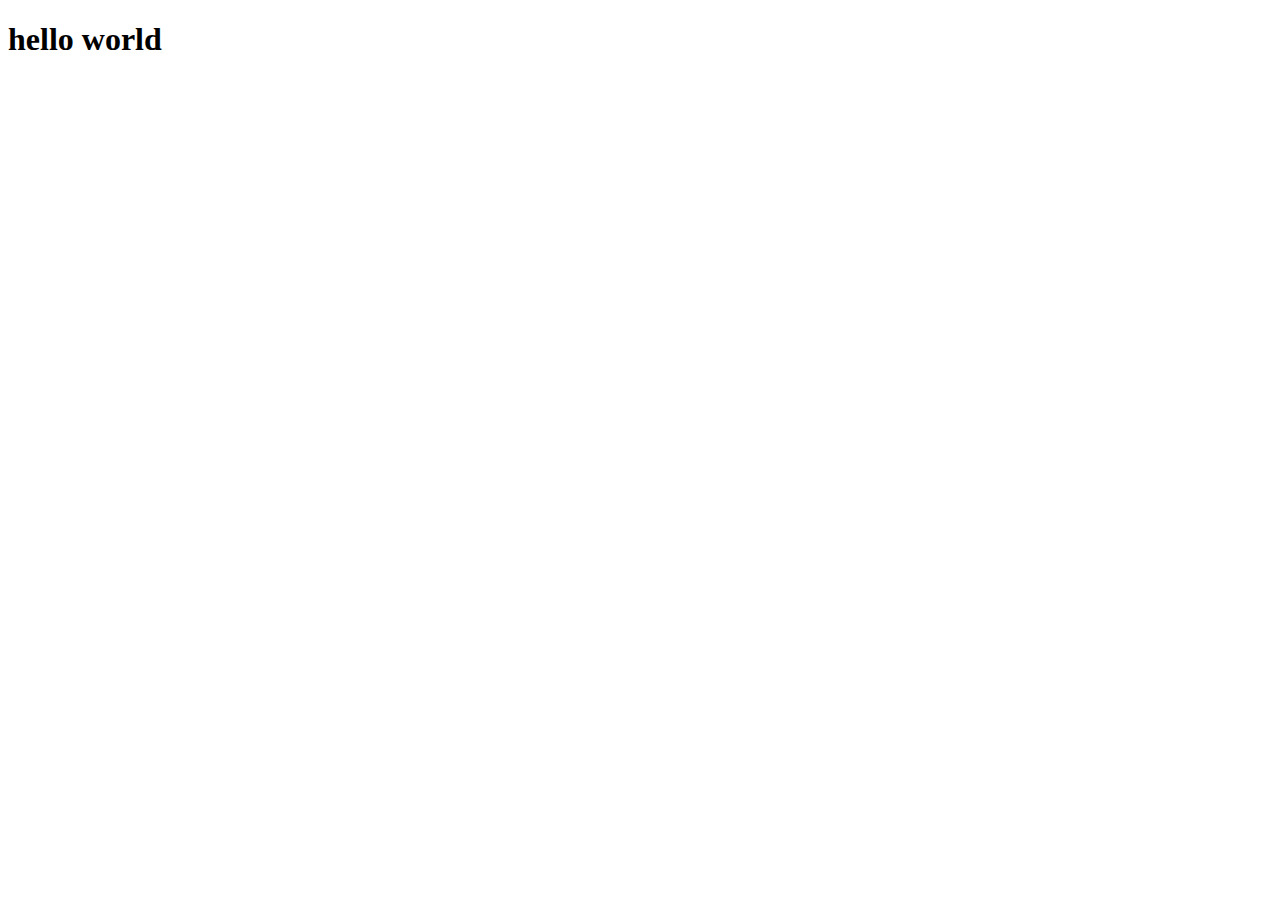
==== site/index.html @ 2d7ea68c "test commit" ====
<!DOCTYPE html>
<html lang="en">
<head>
    <meta charset="UTF-8">
    <meta http-equiv="X-UA-Compatible" content="IE=edge">
    <meta name="viewport" content="width=device-width, initial-scale=1.0">
    <title>Document</title>
</head>
<body>
    <h1>hello world</h1>
    
</body>
</html>
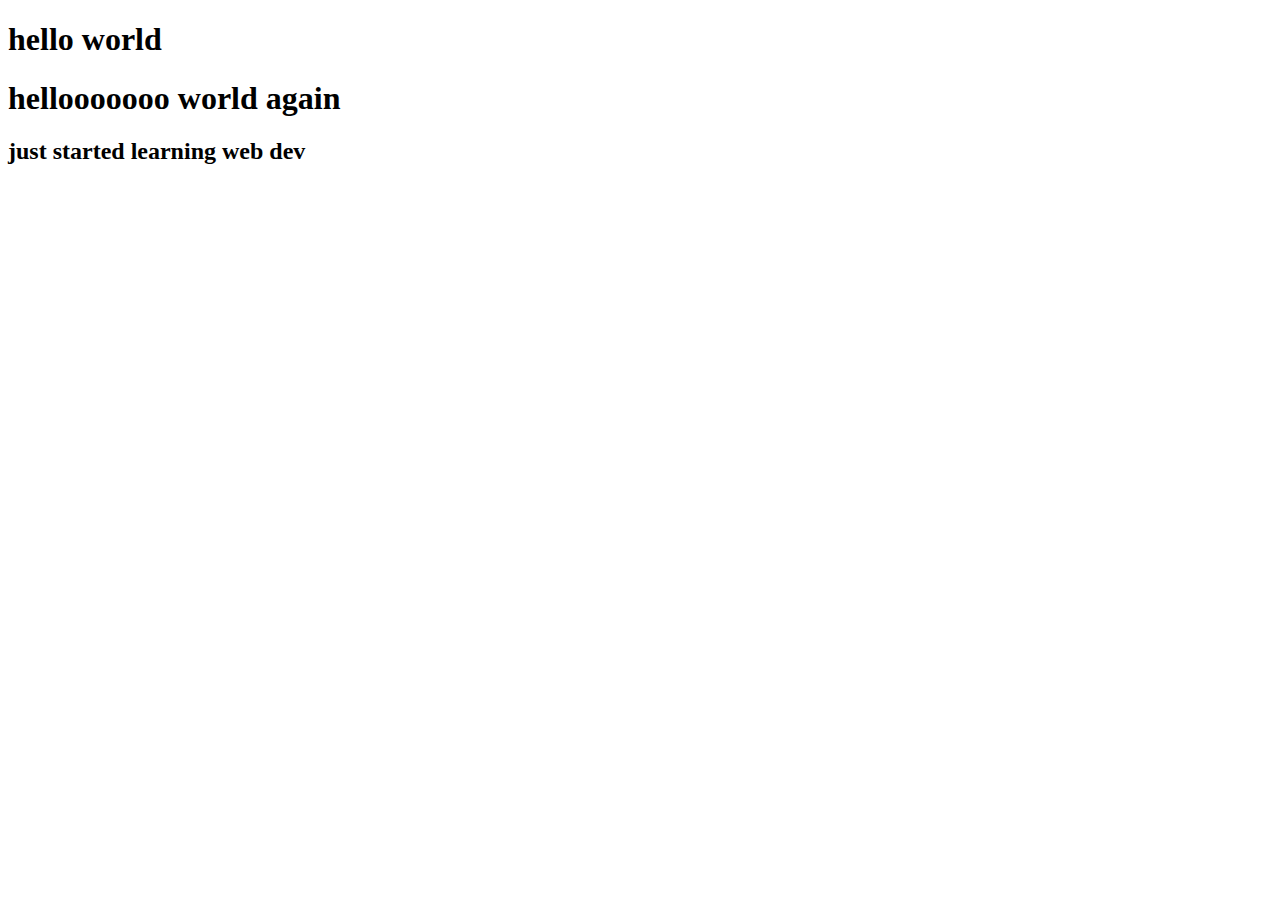
==== commit 9d80868d: "add some morre text in the page" ====
--- a/site/index.html
+++ b/site/index.html
@@ -8,6 +8,8 @@
 </head>
 <body>
     <h1>hello world</h1>
+    <h1>hellooooooo world again</h1>
+    <h2>just started learning web dev</h2>
     
 </body>
 </html>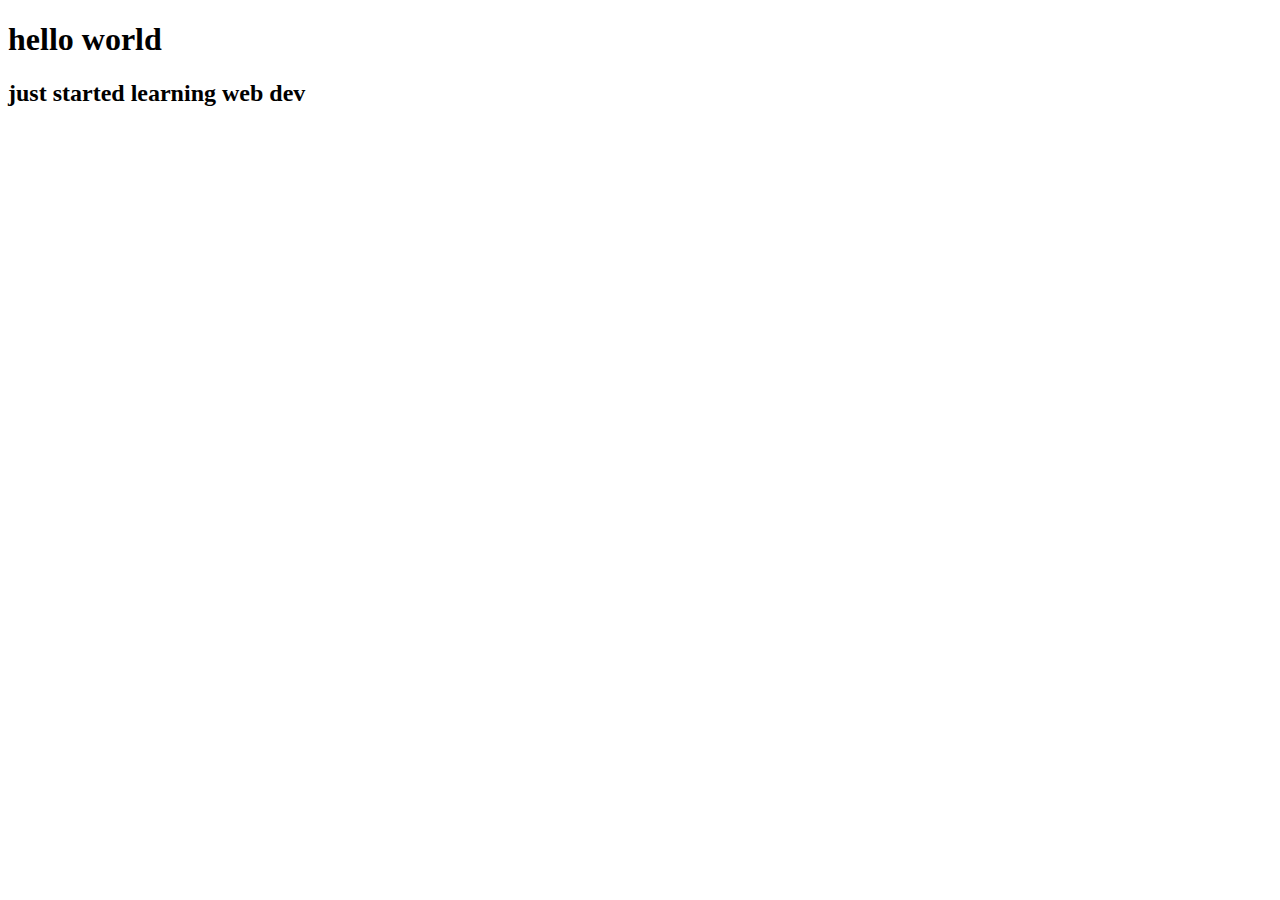
==== commit 8980a86c: "sd" ====
--- a/site/index.html
+++ b/site/index.html
@@ -8,7 +8,7 @@
 </head>
 <body>
     <h1>hello world</h1>
-    <h1>hellooooooo world again</h1>
+    
     <h2>just started learning web dev</h2>
     
 </body>
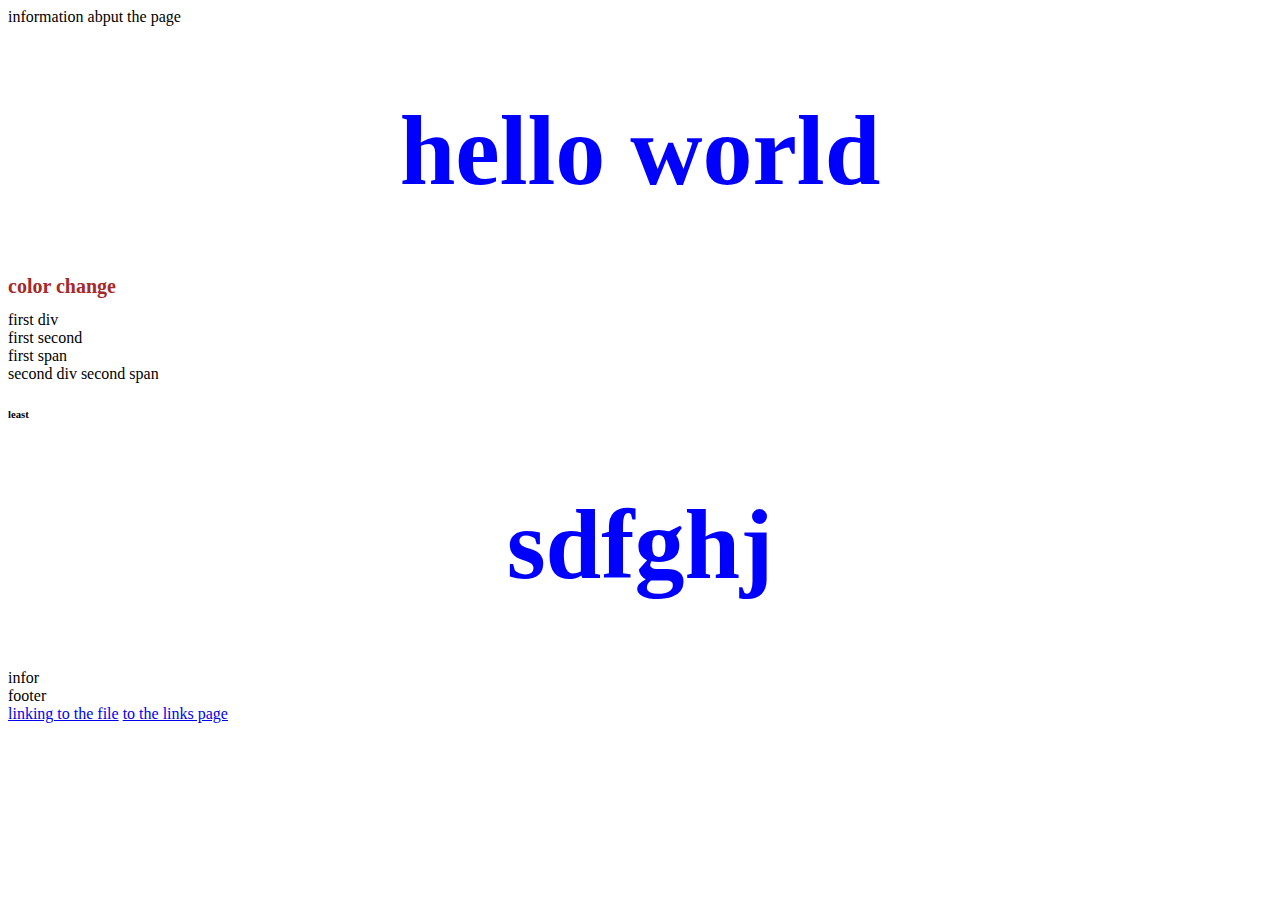
==== commit df30b87b: "some practice on the the html and css" ====
--- a/site/index.html
+++ b/site/index.html
@@ -5,11 +5,40 @@
     <meta http-equiv="X-UA-Compatible" content="IE=edge">
     <meta name="viewport" content="width=device-width, initial-scale=1.0">
     <title>Document</title>
+    <style>
+        
+        h1{
+            color: blue;
+            font-size: 100px;
+            text-align: center ;
+        }
+        .changecolor{
+            color: brown;
+            text-shadow: 0ex;
+            text-decoration: dotted;
+            text-align: left;
+            font-size: 20px;
+        }
+    </style>
 </head>
 <body>
+    <header>information abput the page</header>
     <h1>hello world</h1>
+    <h1 class="changecolor"> color change</h1>
     
-    <h2>just started learning web dev</h2>
+    <div>first div
+        <div>first second</div>
+    </div>
+    <span>first span</span>
+    <div>second div
+        <span>second span </span>
+        <h6> least </h6>
+        <h1>sdfghj</h1>
+    </div>
+    <aside>infor</aside>
+    <footer>footer</footer>
+    <a href="links.html" title="links"> linking to the file</a>
+    <a href="link2.html">to the links page</a>
     
 </body>
 </html>